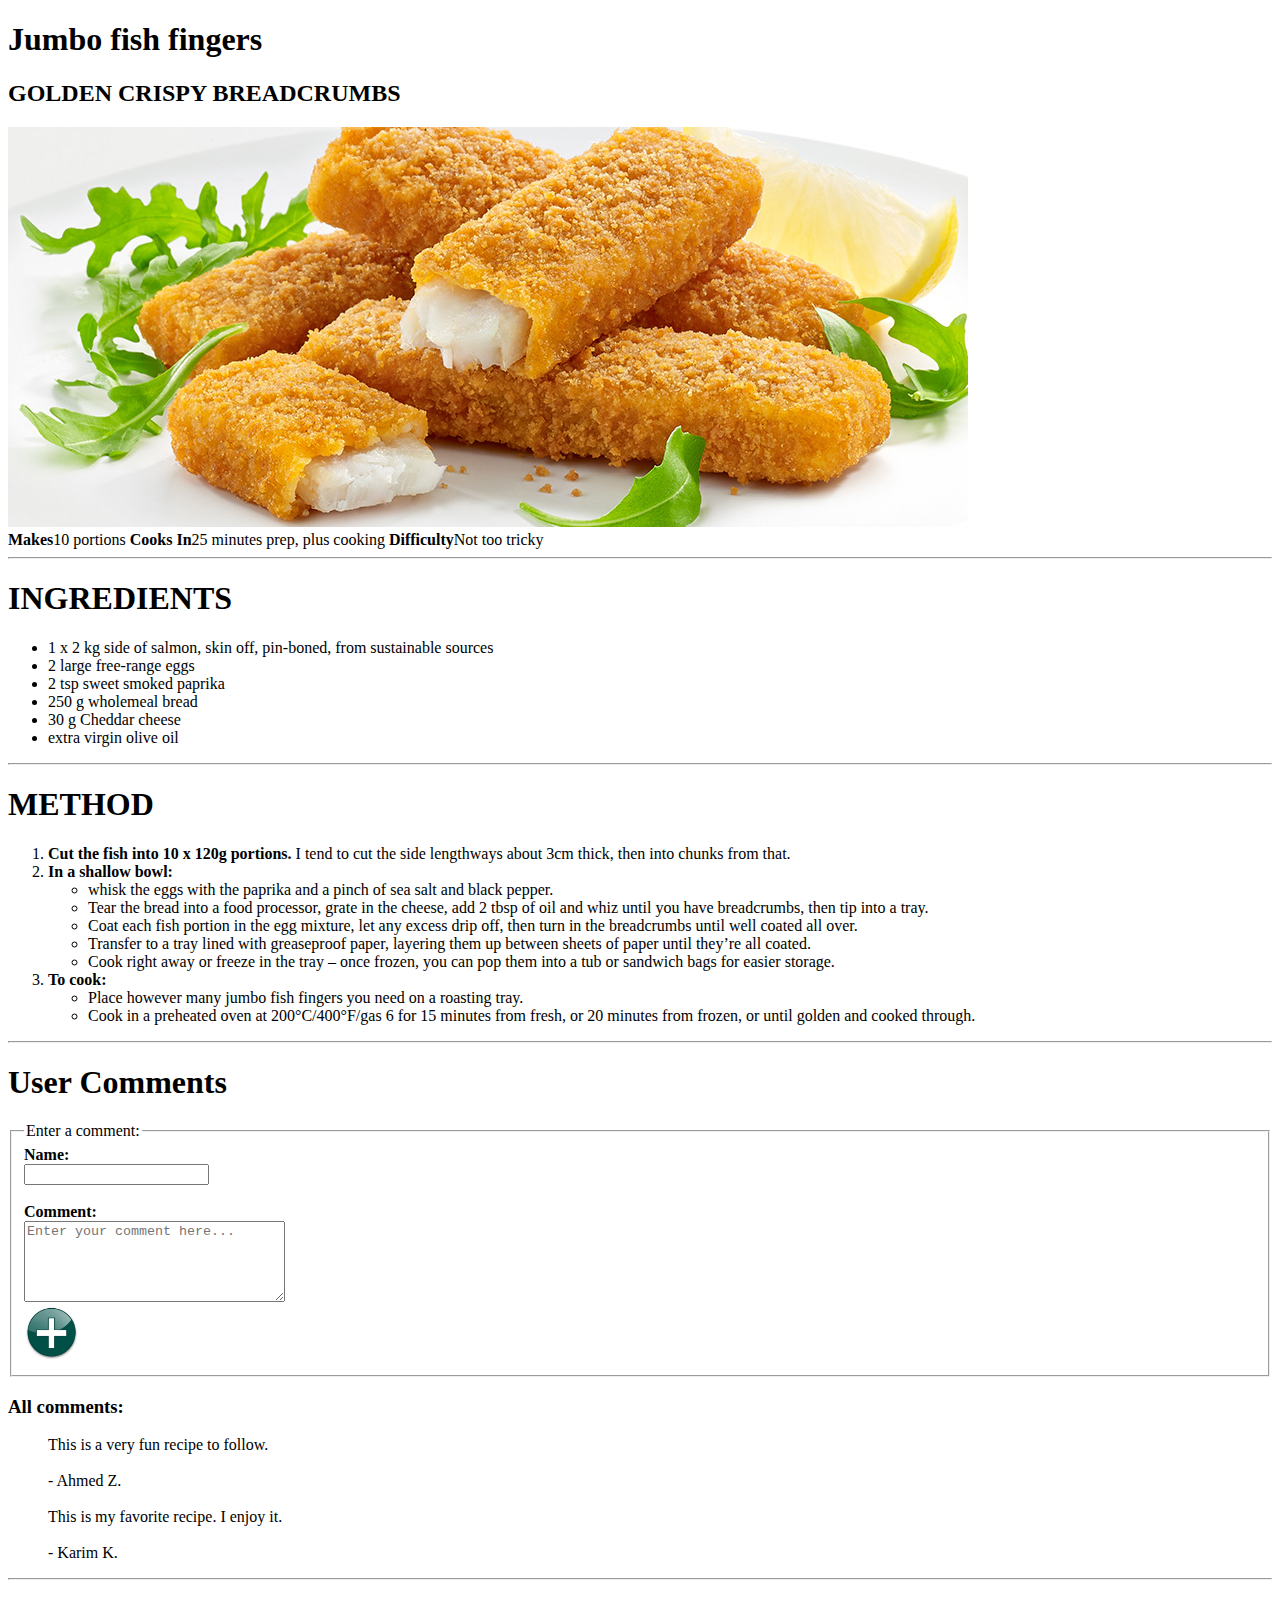
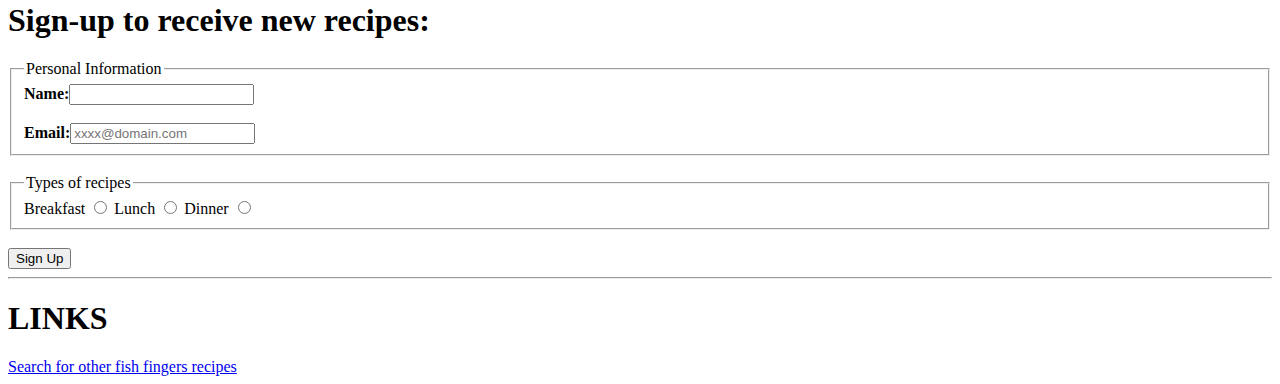
==== FishFingerCSS.html @ 36cd3d25 "adding & styling responsive index page" ====
<!DOCTYPE html>
<html lang="en">
    <head>
        <title>Jumbo fish fingers</title>
    </head>
    <body>
        <h1>
            Jumbo fish fingers
        </h1>
        <h2>
            GOLDEN CRISPY BREADCRUMBS
        </h2>
        <img src="JumboFishFingers.jpg" alt="">
        <div>
            <span><strong>Makes</strong>10 portions</span>
            <span><strong>Cooks In</strong>25 minutes prep, plus cooking</span>
            <span><strong>Difficulty</strong>Not too tricky</span>
        </div>
        <hr>
        <h1>INGREDIENTS</h1>
        <ul>
            <li>1 x 2 kg side of salmon, skin off, pin-boned, from sustainable sources</li>
            <li>2 large free-range eggs</li>
            <li>2 tsp sweet smoked paprika</li>
            <li>250 g wholemeal bread</li>
            <li>30 g Cheddar cheese</li>
            <li>extra virgin olive oil</li>
        </ul>
        <hr>
        <h1>METHOD</h1>
        <ol>
            <li><strong>Cut the fish into 10 x 120g portions.</strong> I tend to cut the side lengthways about 3cm thick, then
                into chunks from that.
            </li>
            <li>
                <strong> In a shallow bowl:</strong>
                
                    <ul>
                            <li>whisk the eggs with the paprika and a pinch of sea salt and black pepper.</li>
                        <li>Tear the bread into a food processor, grate in the cheese, add 2 tbsp of oil and whiz until
                            you have breadcrumbs, then tip into a tray.
                        </li>
                        <li>Coat each fish portion in the egg mixture, let any excess drip off, then turn in the
                            breadcrumbs until well coated all over.
                        </li>
                        <li>Transfer to a tray lined with greaseproof paper, layering them up between sheets of paper
                            until they’re all coated.
                        </li>
                        <li>Cook right away or freeze in the tray – once frozen, you can pop them into a tub or
                            sandwich bags for easier storage.
                        </li>
                    </ul>
            </li>
            <li>
                <strong>To cook:</strong>
                <ul>
                    <li>Place however many jumbo fish fingers you need on a roasting tray.
                    </li>
                <li>Cook in a preheated oven at 200°C/400°F/gas 6 for 15 minutes from fresh, or 20 minutes
                    from frozen, or until golden and cooked through.
                </li>
                </ul>
            </li>
        </ol>
        <hr>
        <h1>User Comments</h1>
        <fieldset >
            <legend>Enter a comment:</legend>
            <div>
                <strong>Name:</strong><br>
                <input type="text">
                <br><br>
                <strong>Comment:</strong><br>
                <textarea placeholder="Enter your comment here..." name="comment-input" cols="30" rows="5"></textarea>
                <br>
                    <img src="PlusSign.jpg" alt="" width="55">
            </div>
        </fieldset>
        <h3>All comments:</h3>
        <div>
            <blockquote>
                This is a very fun recipe to follow.
            <br><br>
            - Ahmed Z.
            <br><br>
            This is my favorite recipe. I enjoy it.
            <br><br>
            - Karim K.
            </blockquote>
        </div>
        <hr>
        <form method="get" action="mailto:dd">
                <h1>Sign-up to receive new recipes:</h1>
            <fieldset>
                <legend>Personal Information</legend>
                <div>
                    <strong>Name:</strong><input type="text">
                </div>
                <br>
                <div>
                    <strong>Email:</strong><input type="text" placeholder="xxxx@domain.com">
                </div>
            </fieldset>
            <br>
            <fieldset>
                <legend>Types of recipes</legend>
                <span>Breakfast <input type="radio" name="recipe-type"></span>
                <span>Lunch <input type="radio" name="recipe-type"></span>
                <span>Dinner <input type="radio" name="recipe-type"></span>
            </fieldset>
            <br>
            <button >Sign Up</button>
        </form>
        <hr>
        <h1>LINKS</h1>
        <a href="https://www.google.com/search?q=fish+fingers+recipe&start=10">Search for other fish fingers recipes</a>
    </body>
</html>
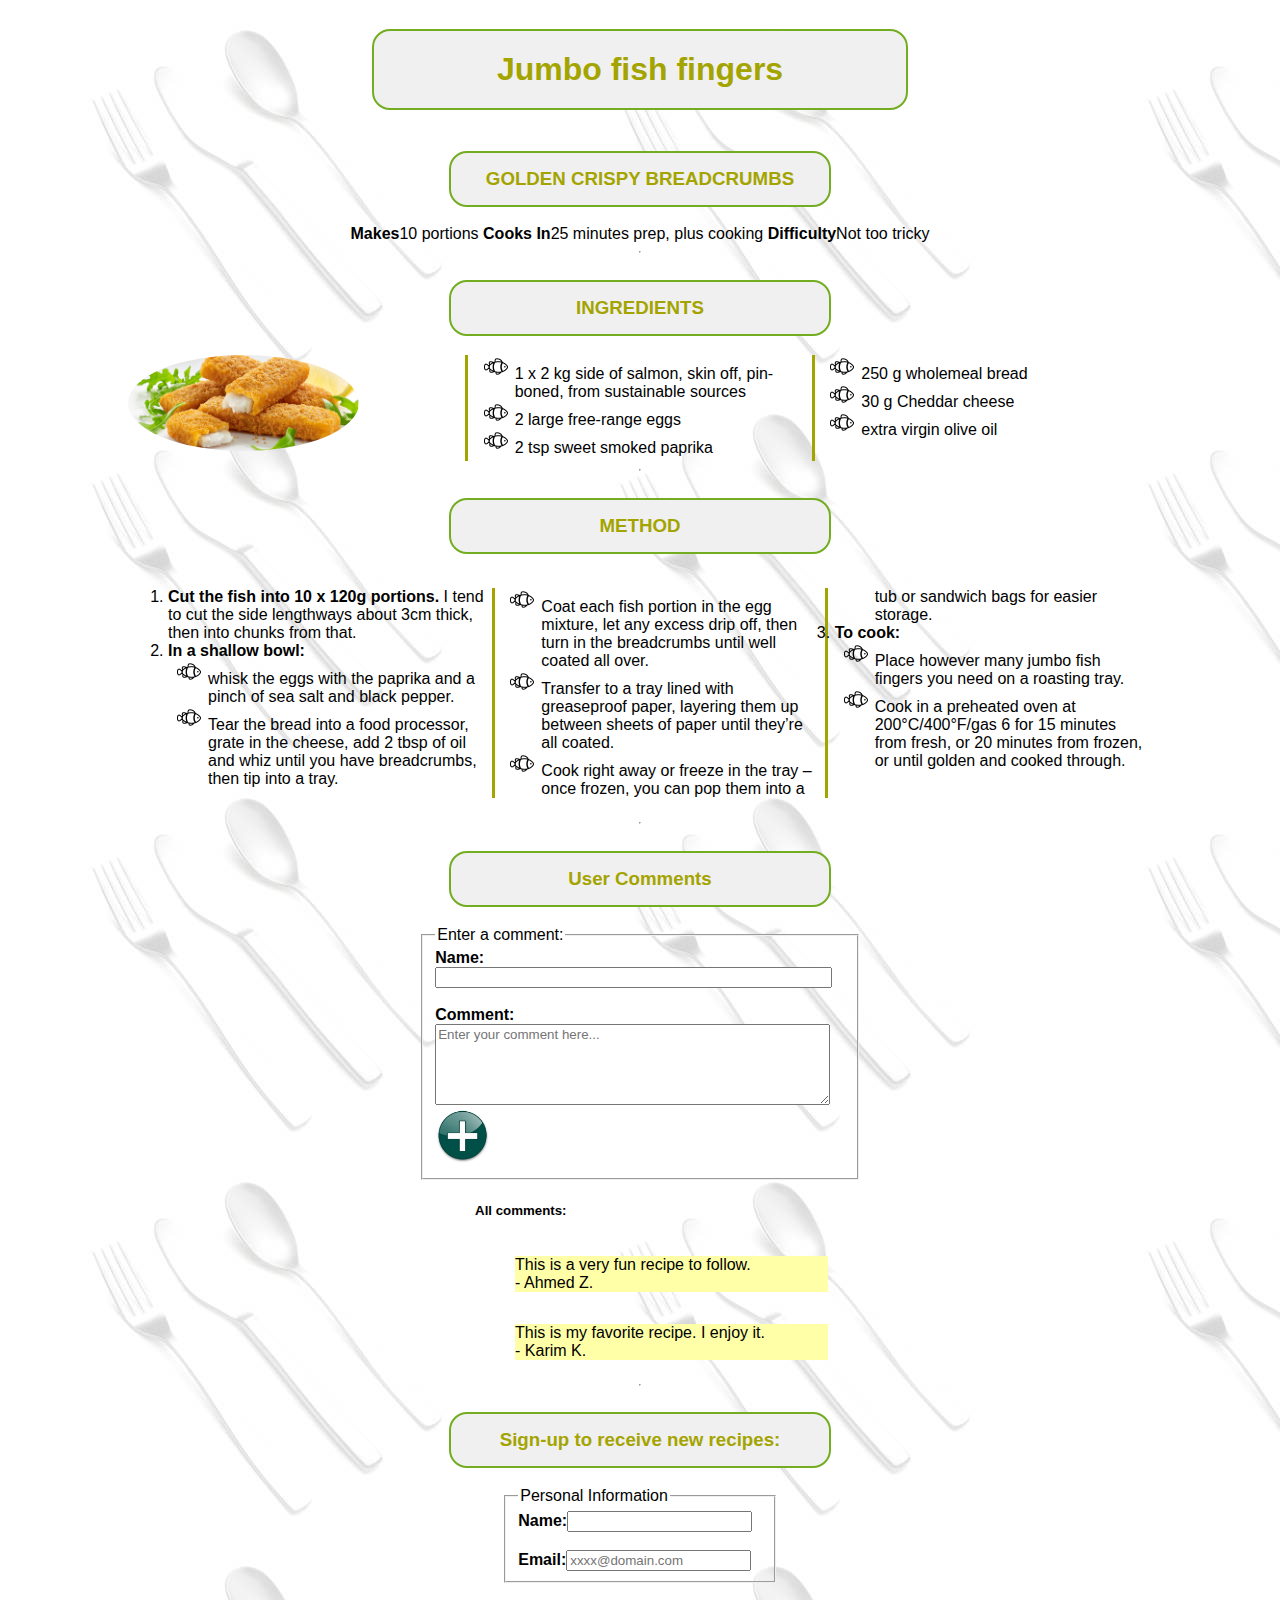
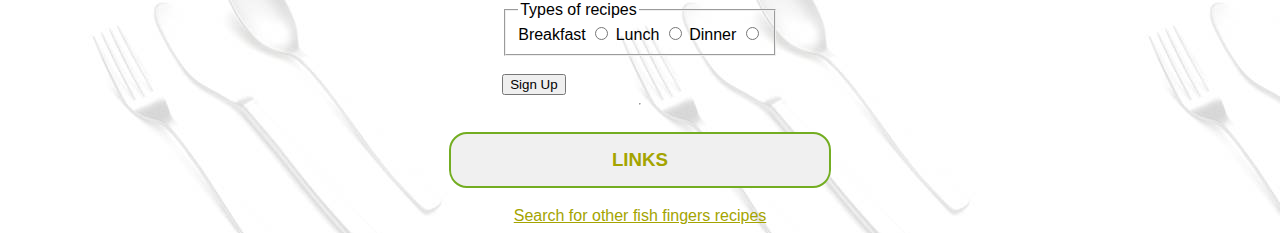
==== commit 49e8faee: "styling jumbo fish" ====
--- a/FishFingerCSS.html
+++ b/FishFingerCSS.html
@@ -2,117 +2,131 @@
 <html lang="en">
     <head>
         <title>Jumbo fish fingers</title>
+        <link rel="stylesheet" href="./FishRecipe.css">
     </head>
     <body>
-        <h1>
-            Jumbo fish fingers
-        </h1>
-        <h2>
-            GOLDEN CRISPY BREADCRUMBS
-        </h2>
-        <img src="JumboFishFingers.jpg" alt="">
-        <div>
-            <span><strong>Makes</strong>10 portions</span>
-            <span><strong>Cooks In</strong>25 minutes prep, plus cooking</span>
-            <span><strong>Difficulty</strong>Not too tricky</span>
+        <div class="jf--container">
+            <div class="jf--inner-container">
+                <h1 class="jf-header">
+                    Jumbo fish fingers
+                </h1>
+                <h3 class="jf--2nd-header">
+                    GOLDEN CRISPY BREADCRUMBS
+                </h3>
+                <div>
+                    <span><strong>Makes</strong>10 portions</span>
+                    <span><strong>Cooks In</strong>25 minutes prep, plus cooking</span>
+                    <span><strong>Difficulty</strong>Not too tricky</span>
+                </div>
+                <hr>
+
+                <h3 class="jf--2nd-header">INGREDIENTS</h3>
+                <div class="ingredients">
+                    <img src="JumboFishFingers.jpg" alt="" class="jf--img">
+                    
+                    <ul class="ingredients-list">
+                        <li>1 x 2 kg side of salmon, skin off, pin-boned, from sustainable sources</li>
+                        <li>2 large free-range eggs</li>
+                        <li>2 tsp sweet smoked paprika</li>
+                        <li>250 g wholemeal bread</li>
+                        <li>30 g Cheddar cheese</li>
+                        <li>extra virgin olive oil</li>
+                    </ul>
+                </div>
+
+                <hr>
+                <h3 class="jf--2nd-header">METHOD</h3>
+                <ol class="method">
+                    <div></div>
+                    <li><strong>Cut the fish into 10 x 120g portions.</strong> I tend to cut the side lengthways about 3cm thick, then
+                        into chunks from that.
+                    </li>
+                    <li>
+                        <strong> In a shallow bowl:</strong>
+                        
+                            <ul>
+                                    <li>whisk the eggs with the paprika and a pinch of sea salt and black pepper.</li>
+                                <li>Tear the bread into a food processor, grate in the cheese, add 2 tbsp of oil and whiz until
+                                    you have breadcrumbs, then tip into a tray.
+                                </li>
+                                <li>Coat each fish portion in the egg mixture, let any excess drip off, then turn in the
+                                    breadcrumbs until well coated all over.
+                                </li>
+                                <li>Transfer to a tray lined with greaseproof paper, layering them up between sheets of paper
+                                    until they’re all coated.
+                                </li>
+                                <li>Cook right away or freeze in the tray – once frozen, you can pop them into a tub or
+                                    sandwich bags for easier storage.
+                                </li>
+                            </ul>
+                    </li>
+                    <li>
+                        <strong>To cook:</strong>
+                        <ul>
+                            <li>Place however many jumbo fish fingers you need on a roasting tray.
+                            </li>
+                        <li>Cook in a preheated oven at 200°C/400°F/gas 6 for 15 minutes from fresh, or 20 minutes
+                            from frozen, or until golden and cooked through.
+                        </li>
+                        </ul>
+                    </li>
+                </ol>
+                <hr>
+                <h3 class="jf--2nd-header">User Comments</h3>
+                <fieldset class="comments-fieldset" >
+                    <legend>Enter a comment:</legend>
+                    <div>
+                        <form class="comments-form" action="">
+                            <strong>Name:</strong><br>
+                            <input type="text" class="comment-field-input">
+                            <br><br>
+                            <strong>Comment:</strong><br>
+                            <textarea class="comment-field-input" placeholder="Enter your comment here..." name="comment-input" cols="30" rows="5"></textarea>
+                            <br>
+                            <img src="PlusSign.jpg" alt="" width="55">
+                        </form>
+                    </div>
+                </fieldset>
+                <div class="comments-output">
+                    <h5>All comments:</h5>
+                    <blockquote class="comment comment-field-input">
+                        This is a very fun recipe to follow.
+                        <br>
+                        - Ahmed Z.
+                    </blockquote>
+                    <blockquote class="comment comment-field-input">
+                        This is my favorite recipe. I enjoy it.
+                        <br>
+                        - Karim K.
+                    </blockquote>
+                </div>
+                <hr>
+                <h3 class="jf--2nd-header">Sign-up to receive new recipes:</h3>
+                <form method="get" action="mailto:dd">
+                    <fieldset>
+                        <legend>Personal Information</legend>
+                        <div>
+                            <strong>Name:</strong><input type="text">
+                        </div>
+                        <br>
+                        <div>
+                            <strong>Email:</strong><input type="text" placeholder="xxxx@domain.com">
+                        </div>
+                    </fieldset>
+                    <br>
+                    <fieldset>
+                        <legend>Types of recipes</legend>
+                        <span>Breakfast <input type="radio" name="recipe-type"></span>
+                        <span>Lunch <input type="radio" name="recipe-type"></span>
+                        <span>Dinner <input type="radio" name="recipe-type"></span>
+                    </fieldset>
+                    <br>
+                    <button >Sign Up</button>
+                </form>
+                <hr>
+                <h3 class="jf--2nd-header">LINKS</h3>
+                <a href="https://www.google.com/search?q=fish+fingers+recipe&start=10">Search for other fish fingers recipes</a>
+            </div>
         </div>
-        <hr>
-        <h1>INGREDIENTS</h1>
-        <ul>
-            <li>1 x 2 kg side of salmon, skin off, pin-boned, from sustainable sources</li>
-            <li>2 large free-range eggs</li>
-            <li>2 tsp sweet smoked paprika</li>
-            <li>250 g wholemeal bread</li>
-            <li>30 g Cheddar cheese</li>
-            <li>extra virgin olive oil</li>
-        </ul>
-        <hr>
-        <h1>METHOD</h1>
-        <ol>
-            <li><strong>Cut the fish into 10 x 120g portions.</strong> I tend to cut the side lengthways about 3cm thick, then
-                into chunks from that.
-            </li>
-            <li>
-                <strong> In a shallow bowl:</strong>
-                
-                    <ul>
-                            <li>whisk the eggs with the paprika and a pinch of sea salt and black pepper.</li>
-                        <li>Tear the bread into a food processor, grate in the cheese, add 2 tbsp of oil and whiz until
-                            you have breadcrumbs, then tip into a tray.
-                        </li>
-                        <li>Coat each fish portion in the egg mixture, let any excess drip off, then turn in the
-                            breadcrumbs until well coated all over.
-                        </li>
-                        <li>Transfer to a tray lined with greaseproof paper, layering them up between sheets of paper
-                            until they’re all coated.
-                        </li>
-                        <li>Cook right away or freeze in the tray – once frozen, you can pop them into a tub or
-                            sandwich bags for easier storage.
-                        </li>
-                    </ul>
-            </li>
-            <li>
-                <strong>To cook:</strong>
-                <ul>
-                    <li>Place however many jumbo fish fingers you need on a roasting tray.
-                    </li>
-                <li>Cook in a preheated oven at 200°C/400°F/gas 6 for 15 minutes from fresh, or 20 minutes
-                    from frozen, or until golden and cooked through.
-                </li>
-                </ul>
-            </li>
-        </ol>
-        <hr>
-        <h1>User Comments</h1>
-        <fieldset >
-            <legend>Enter a comment:</legend>
-            <div>
-                <strong>Name:</strong><br>
-                <input type="text">
-                <br><br>
-                <strong>Comment:</strong><br>
-                <textarea placeholder="Enter your comment here..." name="comment-input" cols="30" rows="5"></textarea>
-                <br>
-                    <img src="PlusSign.jpg" alt="" width="55">
-            </div>
-        </fieldset>
-        <h3>All comments:</h3>
-        <div>
-            <blockquote>
-                This is a very fun recipe to follow.
-            <br><br>
-            - Ahmed Z.
-            <br><br>
-            This is my favorite recipe. I enjoy it.
-            <br><br>
-            - Karim K.
-            </blockquote>
-        </div>
-        <hr>
-        <form method="get" action="mailto:dd">
-                <h1>Sign-up to receive new recipes:</h1>
-            <fieldset>
-                <legend>Personal Information</legend>
-                <div>
-                    <strong>Name:</strong><input type="text">
-                </div>
-                <br>
-                <div>
-                    <strong>Email:</strong><input type="text" placeholder="xxxx@domain.com">
-                </div>
-            </fieldset>
-            <br>
-            <fieldset>
-                <legend>Types of recipes</legend>
-                <span>Breakfast <input type="radio" name="recipe-type"></span>
-                <span>Lunch <input type="radio" name="recipe-type"></span>
-                <span>Dinner <input type="radio" name="recipe-type"></span>
-            </fieldset>
-            <br>
-            <button >Sign Up</button>
-        </form>
-        <hr>
-        <h1>LINKS</h1>
-        <a href="https://www.google.com/search?q=fish+fingers+recipe&start=10">Search for other fish fingers recipes</a>
     </body>
 </html>--- a/FishRecipe.css
+++ b/FishRecipe.css
@@ -0,0 +1,167 @@
+*{
+    font-family: 'Segoe UI', sans-serif;
+}
+
+.index--imgs-container{
+    column-count: 3;
+    column-rule: solid #A4A400;
+}
+
+.index--img{
+    border-radius: 100%;
+    object-fit:cover;
+    width: 100%;
+}
+
+body{
+    background-image: url("./silverware.jpg");
+}
+
+.inner-container{
+    display: flex;
+    flex-direction: column;
+    align-items: center;
+}
+
+.container{
+    display: flex;
+    flex-direction: column;
+    align-items: center;
+}
+
+.index-header{
+    padding: 20px 15%;
+    background-color: #F0F0F0;
+    color: #A4A400;
+    border: solid 2.5px #73ad21;
+    border-radius: 18px;
+}
+
+.jf-header{
+    padding: 20px 1%;
+    width: 50%;
+    background-color: #F0F0F0;
+    color: #A4A400;
+    border: solid 2.5px #73ad21;
+    border-radius: 18px;
+    text-align: center;
+}
+
+.jf--inner-container{
+    display: flex;
+    flex-direction: column;
+    align-items: center;
+}
+
+.jf--container{
+    display: flex;
+    justify-content: center;
+    align-items: center;
+}
+
+.jf--2nd-header{
+    padding: 15px 1%;
+    width: 35%;
+    background-color: #F0F0F0;
+    color: #A4A400;
+    border: solid 2.5px #73ad21;
+    border-radius: 18px;
+    text-align: center;
+}
+
+.ingredients{
+    column-count: 3;
+    column-rule: solid #A4A400;
+}
+
+.ingredients-list{
+    /* column-count: 2;
+    column-rule: solid #A4A400; */
+}
+
+.jf--img{
+    border-radius: 100%;
+    object-fit:cover;
+    width: 70%;
+}
+
+.method{
+    column-count: 3;
+    column-rule: solid #A4A400;
+}
+
+ul{
+    list-style-image: url("./fish_icon_24.png");
+
+}
+
+.comment{
+    background-color: #ffffa8;
+}
+
+.comments-fieldset{
+    width: 40%;
+}
+
+.comment-field-input{
+    width: 95%;
+}
+
+.comments-output{
+    display: flex;
+    flex-direction: column;
+    align-items: flex-start;
+    justify-content: flex-start;
+}
+
+a:link{
+    color: #A4A400;
+}
+
+
+@media only screen and (max-width: 768px){
+    .index--imgs-container{
+        column-count: 1;
+    }
+    .inner-container{
+        max-width: 670px;
+    }
+    .index-header{
+        padding: 20px 27%;
+
+    }
+}
+
+@media only screen and (min-width: 768px){
+    .index--imgs-container{
+        column-count: 2;
+    }
+    .inner-container{
+        max-width: 800px;
+    }
+    .index-header{
+        padding: 20px 27%;
+    }
+
+    .ingredients{
+        column-count: 2;
+    }
+}
+
+@media only screen and (min-width: 992px){
+    .index--imgs-container{
+        column-count: 3;
+    }
+    .inner-container{
+        max-width: 1100px;
+    }
+    .jf--inner-container{
+        max-width: 1024px;
+    }
+
+    .ingredients{
+        column-count: 3;
+    }
+}
+
+
